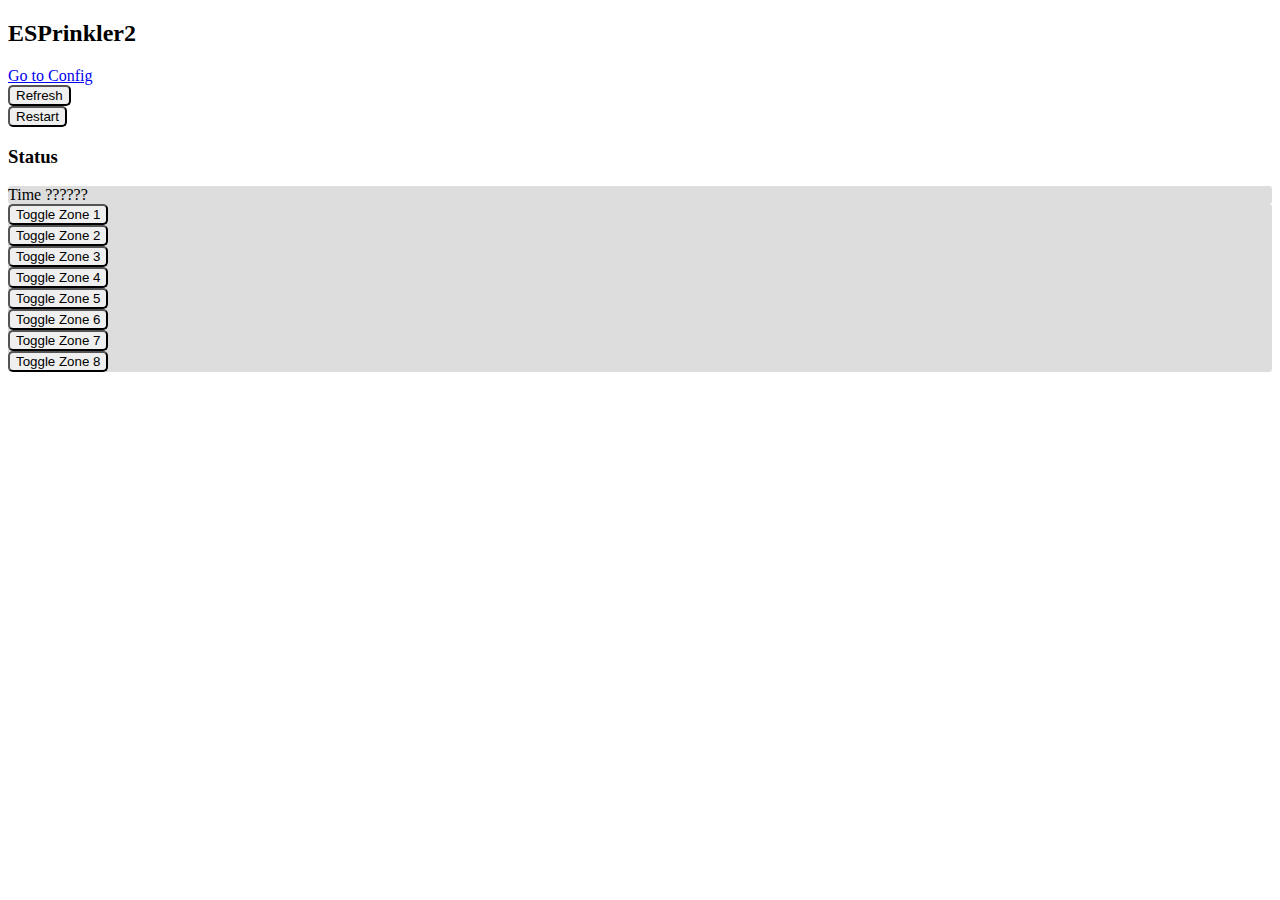
==== data-uncompressed/index.html @ 213fd366 "More Progress" ====
<!DOCTYPE html>
<html>
  <head>
    <meta charset="utf-8" />
    <title>ESPrinkler2 Status</title>
    <meta name="viewport" content="width=device-width, initial-scale=1">
    <!-- Foundation CSS framework (Bootstrap and jQueryUI also supported) -->
    <link rel='stylesheet' href='/foundation.min.css'>
    <script src="/jquery-3.2.1.min.js"></script>
    <style>
    .radius { border-radius: 3px; }
    .button { border-radius: 5px; }
    .callout { background-color: #ddd; }
    </style>
	<script>
    var statusTime;
    var intervalHandle = null;
		function getStatus() {
      if (intervalHandle) window.clearInterval(intervalHandle);
      $.getJSON('status', function (data) {
        for (i = 0; i < 8; i++)
        {
          let b = $( '#zs' + i );
          if (data['zone'+i] == 'on')
          {
            b.removeClass('success')
            b.addClass('alert')
          }
          else
          {
            b.removeClass('alert')
            b.addClass('success')
          }
        }
        statusTime = data.time;
        $( '#stime' ).text(new Date(statusTime*1000).toString());
        intervalHandle = window.setInterval(function(){
          statusTime++;
          $( '#stime' ).text(new Date(statusTime*1000).toString());
        },1000);
      });
		}
		function toggle(which) {
      $.get('/toggle',{ zone: which }, function () {
        getStatus();
      });
		}
    $(function () {
      $.ajaxSetup({ cache: false });

      $('button').filter(function(){
        return this.id.match(/^zs([\d])/);
      }).click(function() {
        let mm = this.id.match(/^zs([\d])/);
        toggle(mm[1]);
      });
      $( '#restart').click(function(){
        $.get('restart', function(data) {
          alert(data);
        });
      })
      $( '#refresh').click(function(){
        getStatus();
      })

      getStatus();
    });
   </script>
  </head>
  <body>
    <div class="row">
      <div class="large-12 columns">
        <div class="panel">
          <h2>ESPrinkler2</h2>
        </div>
      </div>
    </div>
    <div class="row" >
      <div class="small-3 columns">
        <a href="config.html" class='button'>Go to Config</a>
      </div>
      <div class="small-3 columns">
        <button id='refresh' class='button'>Refresh</button>
      </div>
      <div class="small-3 columns">
        <button id='restart' class='button'>Restart</button>
      </div>
    </div>
    <div class="row">
      <div class="small-12 columns">
        <div class="panel">
          <h3>Status</h3>
          <div class="row">
            <div class="small-12 columns panel callout radius">
              <div class="row">
                <span class='small-4 columns '>Time</span>
                <span id='stime' class='small-8 columns'>??????</span>
              </div>
            </div>
          </div>
          <div class="row">
            <div class="small-12 columns panel callout  radius ">
              <div class="row small-up-4 ">
                <div class="column column-block text-center">
                  <button id='zs0' class='button'>Toggle Zone 1</button>
                </div>
                <div class="column column-block text-center">
                  <button id='zs1' class='button'>Toggle Zone 2</button>
                </div>
                <div class="column column-block text-center">
                  <button id='zs2' class='button'>Toggle Zone 3</button>
                </div>
                <div class="column column-block text-center">
                  <button id='zs3' class='button'>Toggle Zone 4</button>
                </div>
              </div>
              <div class="row small-up-4 ">
                <div class="column column-block text-center">
                  <button id='zs4' class='button'>Toggle Zone 5</button>
                </div>
                <div class="column column-block text-center">
                  <button id='zs5' class='button'>Toggle Zone 6</button>
                </div>
                <div class="column column-block text-center">
                  <button id='zs6' class='button'>Toggle Zone 7</button>
                </div>
                <div class="column column-block text-center">
                  <button id='zs7' class='button'>Toggle Zone 8</button>
                </div>
              </div>
            </div>
          </div>
        </div>
      </div>
    </div>
  </body>
</html>
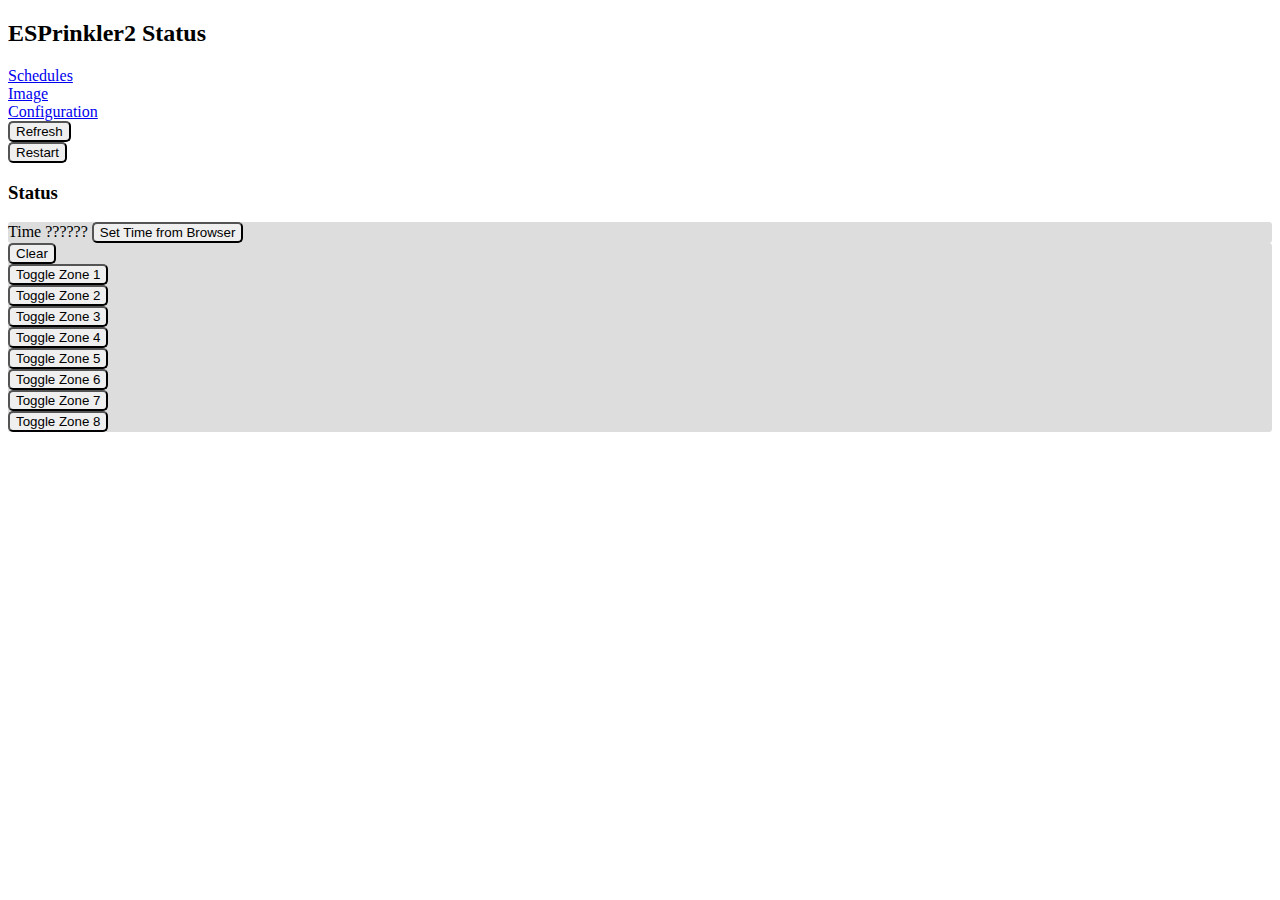
==== commit 89250437: "Added Image page" ====
--- a/data-uncompressed/index.html
+++ b/data-uncompressed/index.html
@@ -12,56 +12,95 @@
     .button { border-radius: 5px; }
     .callout { background-color: #ddd; }
     </style>
-	<script>
+  <script>
+    /* global $, alert */  /* for eslint */
+
+    function ptime (date) {
+      var zeroPad = function (nNum, nPad) {
+        return ('' + (Math.pow(10, nPad) + nNum)).slice(1);
+      };
+      return zeroPad(date.getUTCHours(), 2) +
+              ':' +
+              zeroPad(date.getUTCMinutes(), 2) +
+              ':' +
+              zeroPad(date.getUTCSeconds(), 2) +
+              ' ' +
+              zeroPad(date.getUTCFullYear(), 4) +
+              '/' +
+              zeroPad(date.getUTCMonth() + 1, 2) +
+              '/' +
+              zeroPad(date.getUTCDate(), 2);
+    }
+
     var statusTime;
     var intervalHandle = null;
-		function getStatus() {
+    function getStatus () {
       if (intervalHandle) window.clearInterval(intervalHandle);
       $.getJSON('status', function (data) {
-        for (i = 0; i < 8; i++)
-        {
-          let b = $( '#zs' + i );
-          if (data['zone'+i] == 'on')
-          {
-            b.removeClass('success')
-            b.addClass('alert')
-          }
-          else
-          {
-            b.removeClass('alert')
-            b.addClass('success')
+        for (var i = 0; i < 8; i++) {
+          let b = $('#zs' + i);
+          if (data['zone' + i] === 'on') {
+            b.removeClass('success');
+            b.addClass('alert');
+          } else {
+            b.removeClass('alert');
+            b.addClass('success');
           }
         }
-        statusTime = data.time;
-        $( '#stime' ).text(new Date(statusTime*1000).toString());
-        intervalHandle = window.setInterval(function(){
+        statusTime = data.time + data.offsetGMT;
+        var timestr = ptime(new Date(statusTime * 1000)) + ' (Timezone Offset = ' + data.offsetGMT + ')';
+        if (statusTime < 10000000) {
+          timestr = 'Time not Set';
+        }
+        $('.hostname').text(data.host);
+        document.title = data.host + ' Status';
+        $('#stime').text(timestr);
+        intervalHandle = window.setInterval(function () {
           statusTime++;
-          $( '#stime' ).text(new Date(statusTime*1000).toString());
-        },1000);
+          var timestr = ptime(new Date(statusTime * 1000)) + ' (Timezone Offset = ' + data.offsetGMT + ')';
+          if (statusTime < 10000000) {
+            timestr = 'Time not Set';
+          }
+          $('#stime').text(timestr);
+        }, 1000);
       });
-		}
-		function toggle(which) {
-      $.get('/toggle',{ zone: which }, function () {
-        getStatus();
-      });
-		}
+    }
+
     $(function () {
       $.ajaxSetup({ cache: false });
 
-      $('button').filter(function(){
+      $('button').filter(function () {
         return this.id.match(/^zs([\d])/);
-      }).click(function() {
+      }).click(function () {
         let mm = this.id.match(/^zs([\d])/);
-        toggle(mm[1]);
+        $.get('/toggle', { zone: mm[1] }, function () {
+          getStatus();
+        });
       });
-      $( '#restart').click(function(){
-        $.get('restart', function(data) {
+
+      $('#zclear').click(function () {
+        $.get('/clear', function (data) {
+          getStatus();
+        });
+      });
+
+      $('#restart').click(function () {
+        $.get('/restart', function (data) {
           alert(data);
         });
-      })
-      $( '#refresh').click(function(){
+      });
+
+      $('#refresh').click(function () {
         getStatus();
-      })
+      });
+
+      $('#settime').click(function () {
+        $.get('/settime', {
+          time: new Date().getTime() / 1000 | 0,
+          offset: new Date().getTimezoneOffset() * -60 }, function () {
+            getStatus();
+          });
+      });
 
       getStatus();
     });
@@ -71,18 +110,24 @@
     <div class="row">
       <div class="large-12 columns">
         <div class="panel">
-          <h2>ESPrinkler2</h2>
+          <h2><span class="hostname">ESPrinkler2</span> Status</h2>
         </div>
       </div>
     </div>
     <div class="row" >
-      <div class="small-3 columns">
-        <a href="config.html" class='button'>Go to Config</a>
+      <div class="large-2 columns">
+        <a href="sched.html" class='button'>Schedules</a>
       </div>
-      <div class="small-3 columns">
+      <div class="large-2 columns">
+        <a href="image.html" class='button'>Image</a>
+      </div>
+      <div class="large-2 columns">
+        <a href="config.html" class='button'>Configuration</a>
+      </div>
+      <div class="large-2 columns">
         <button id='refresh' class='button'>Refresh</button>
       </div>
-      <div class="small-3 columns">
+      <div class="large-2 columns">
         <button id='restart' class='button'>Restart</button>
       </div>
     </div>
@@ -94,12 +139,18 @@
             <div class="small-12 columns panel callout radius">
               <div class="row">
                 <span class='small-4 columns '>Time</span>
-                <span id='stime' class='small-8 columns'>??????</span>
+                <span id='stime' class='small-6 columns'>??????</span>
+                <button id='settime' class='button tiny small-2 columns'>Set Time from Browser</button>
               </div>
             </div>
           </div>
           <div class="row">
             <div class="small-12 columns panel callout  radius ">
+              <div class="row small-up-12 ">
+                <div class="column column-block text-center">
+                  <button id='zclear' class='button'>Clear</button>
+                </div>
+              </div>
               <div class="row small-up-4 ">
                 <div class="column column-block text-center">
                   <button id='zs0' class='button'>Toggle Zone 1</button>
